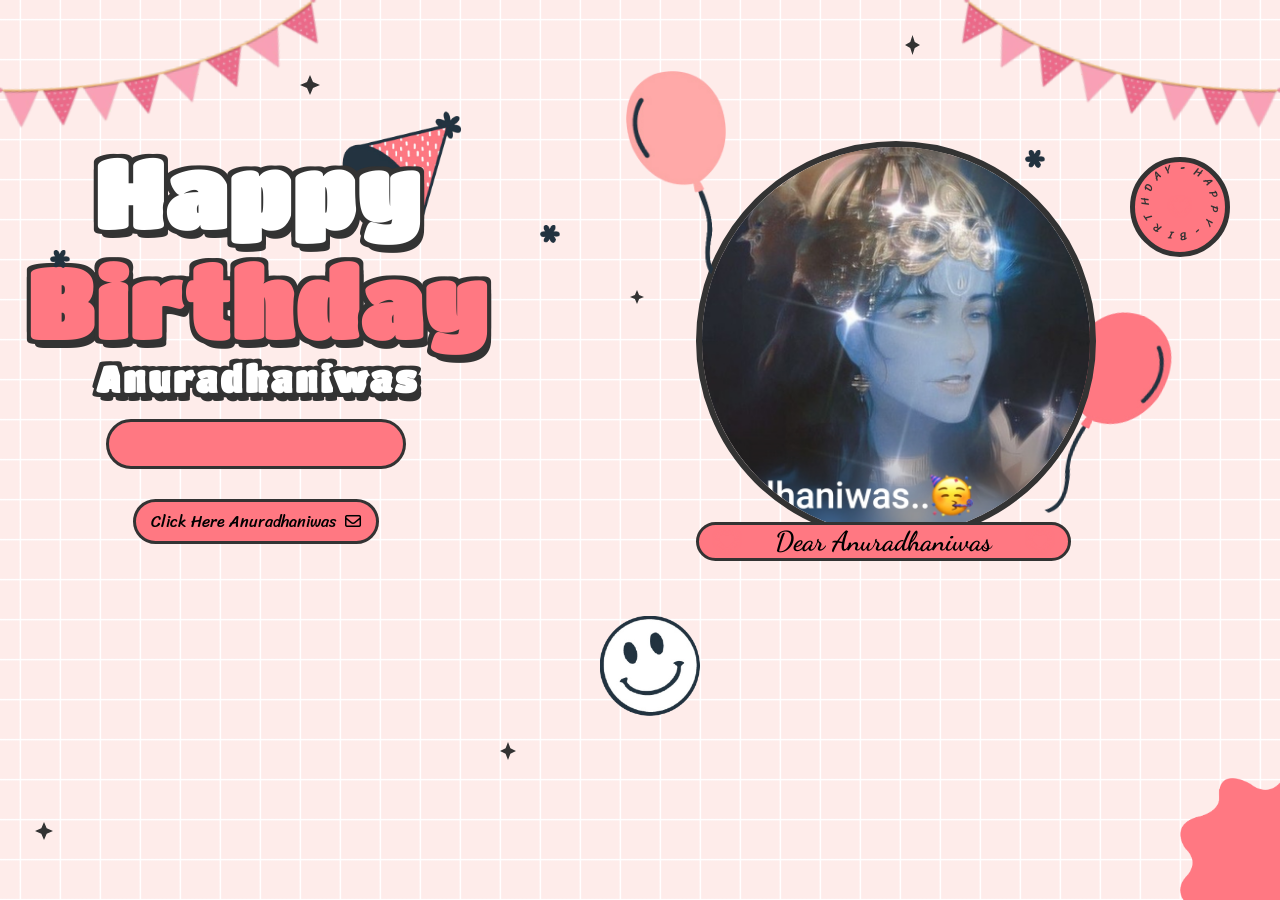
==== index.html @ c4c6d66d "Initial commit" ====
<!DOCTYPE html>
<html lang="en">

<head>
    <meta charset="UTF-8">
    <meta name="viewport" content="width=device-width, initial-scale=1.0">
    <meta name="title" content="Happy Birthday Website 2.0 | Aoudumber Bade">
    <meta name="github" content="https://github.com/Aoudumber-Bade">
    <title>Anuradhaniwas Birthday</title>
    <link rel="stylesheet" href="style.css">
    <link rel="stylesheet" href="https://cdnjs.cloudflare.com/ajax/libs/font-awesome/6.5.1/css/all.min.css"
        integrity="sha512-DTOQO9RWCH3ppGqcWaEA1BIZOC6xxalwEsw9c2QQeAIftl+Vegovlnee1c9QX4TctnWMn13TZye+giMm8e2LwA=="
        crossorigin="anonymous" referrerpolicy="no-referrer" />
    <link
        href="https://fonts.googleapis.com/css2?family=Dancing+Script:wght@500;700&family=Poppins:wght@400;600&display=swap"
        rel="stylesheet">
    <script src="https://code.jquery.com/jquery-3.7.1.min.js"
        integrity="sha256-/JqT3SQfawRcv/BIHPThkBvs0OEvtFFmqPF/lYI/Cxo=" crossorigin="anonymous"></script>
</head>

<body>
    <div id="wrapper">
        <div class="flag__birthday">
            <img src="./images/1.png" alt="" width="350" class="flag__left">
            <img src="./images/1.png" alt="" width="350" class="flag__right">
        </div>
        <div class="content">
            <div class="left">
                <div class="title">
                    <h1 class="happy">
                        <span style="--t: 4s;">H</span>
                        <span style="--t: 4.2s;">a</span>
                        <span style="--t: 4.4s;">p</span>
                        <span style="--t: 4.6s;">p</span>
                        <span style="--t: 4.8s;">y</span>
                    </h1>
                    <h1 class="birthday">
                        <span style="--t: 5s;">B</span>
                        <span style="--t: 5.2s;">i</span>
                        <span style="--t: 5.4s;">r</span>
                        <span style="--t: 5.6s;">t</span>
                        <span style="--t: 5.8s;">h</span>
                        <span style="--t: 6s;">d</span>
                        <span style="--t: 6.2s;">a</span>
                        <span style="--t: 6.4s;">y</span>
                    </h1>
                    <h1 class="anuradhaniwas">
                        <span style="--t: 6.6s;">A</span>
                        <span style="--t: 6.8s;">n</span>
                        <span style="--t: 7.0s;">u</span>
                        <span style="--t: 7.2s;">r</span>
                        <span style="--t: 7.4s;">a</span>
                        <span style="--t: 7.6s;">d</span>
                        <span style="--t: 7.8s;">h</span>
                        <span style="--t: 8.0s;">a</span>
                        <span style="--t: 8.2s;">n</span>
                        <span style="--t: 8.4s;">i</span>
                        <span style="--t: 8.6s;">w</span>
                        <span style="--t: 8.8s;">a</span>
                        <span style="--t: 9.0s;">s</span>
                    </h1>
                    <div class="hat">
                        <img src="./images/hat.png" alt="" width="130">
                    </div>
                </div>
                <div class="date__of__birth">
                    <span></span>
                </div>
                <div class="btn">
                    <button id="btn__letter">
                        <div class="mail">
                            Click Here Anuradhaniwas
                            <i class="fa-regular fa-envelope"></i>
                        </div>
                    </button>

                </div>
            </div>
            <div class="right">
                <div class="box__account">
                    <div class="image">
                        <img src="./images/unnamed.jpeg" alt="">
                    </div>
                    <div class="name">
                        <i class="fa-solid fa-heart"></i>
                        <span>Dear Anuradhaniwas</span>
                        <i class="fa-solid fa-heart"></i>
                    </div>
                    <div class="balloon_one">
                        <img width="100px" src="./images/balloon1.png" alt="">
                    </div>
                    <div class="balloon_two">
                        <img width="100px" src="./images/balloon2.png" alt="">
                    </div>
                </div>
                <div class="cricle">
                    <div class="text__cricle">
                        <span style="--i: 1;">h</span>
                        <span style="--i: 2;">a</span>
                        <span style="--i: 3;">p</span>
                        <span style="--i: 4;">p</span>
                        <span style="--i: 5;">y</span>
                        <span style="--i: 6;">-</span>
                        <span style="--i: 7;">b</span>
                        <span style="--i: 8;">i</span>
                        <span style="--i: 9;">r</span>
                        <span style="--i: 10;">t</span>
                        <span style="--i: 11;">h</span>
                        <span style="--i: 12;">d</span>
                        <span style="--i: 13;">a</span>
                        <span style="--i: 14;">y</span>
                        <span style="--i: 15;">-</span>
                    </div>
                    <i class="fa-solid fa-heart"></i>
                </div>
            </div>
        </div>
        <div class="decorate_star star1" style="--t: 15s;"></div>
        <div class="decorate_star star2" style="--t: 15.2s;"></div>
        <div class="decorate_star star3" style="--t: 15.4s;"></div>
        <div class="decorate_star star4" style="--t: 15.6s;"></div>
        <div class="decorate_star star5" style="--t: 15.8s;"></div>
        <div class="decorate_flower--one" style="--t: 15s;">
            <img width="20" src="./images/decorate_flower.png" alt="">
        </div>
        <div class="decorate_flower--two" style="--t: 15.3s;">
            <img width="20" src="./images/decorate_flower.png" alt="">
        </div>
        <div class="decorate_flower--three" style="--t: 15.6s;">
            <img width="20" src="./images/decorate_flower.png" alt="">
        </div>
        <div class="decorate_bottom">
            <img src="./images/decorate.png" alt="" width="100">
        </div>
        <div class="smiley__icon">
            <img src="./images/smiley_icon.png" alt="" width="100">
        </div>


        <div class="boxMail">
            <i class="fa-solid fa-xmark"></i>
            <div class="boxMail-container">
                <div class="card1">
                    <div class="userImg">
                        <img src="images/unnamed.jpeg" alt="">
                    </div>
                    <h4 class="username">To: Anuradhaniwas 💖<span class="underline"></span></h4>

                    <h3>Happy Birthday</h3>
                    <div class="imageCute">
                        <img src="cute1.png" alt="">
                    </div>
                </div>
                <div class="card2">
                    <div class="card2-content">
                        <h3>To You!</h3>
                        <h2>Anuradhaniwas

                            Ye sirf ek naam nahi, ye naam hi mere liye sab kuch hai

                            Chalo kuch likhne ka prayaas karte hain aapke liye

                            Kabhi naa socha tha ki prem hoga kisi se ab
                            Ki kabhi naa socha tha ki prem hoga kisi se ab

                            Lekin ek Anuradhaniwas naam ke shaqs ne kar di saari kasme jhoothe ab,
                            Ek Anuradhaniwas aaya jeevan me aise
                            Ki fir pata hi nahi chala
                            ki itta khoobsurat prem hota kaise

                            Khair, sachhi kahe to

                            Naa chhodna chaahte aapko
                            Naa bayaan ho paata
                            Bas aankhon me dekh ke samajh jaana
                            Ki "Madhav ki atma" naa sune bina uska din achha nahi jaata

                            Bas
                            I only want to say
                            Ki Anuradhaniwas
                            I just need you

                            Aap jab mile tab khadoos samajhte the
                            Ab bhi ho aap
                            Lekin ab Anuradhaniwas ho

                            Hahh
                            I just love you
                            Happy Birthday jeevan
                            🫶❤️
                        </h2>

                        <div class="music-btn-wrapper">
                            <a href="music_yes.html" class="music-btn">Click for Music 🎵</a>
                        </div>

                        <div class="imageCute2">
                            <img src="cute2.png" alt="">
                        </div>
                    </div>
                </div>
            </div>
        </div>
    </div>

</body>
<script>
    let datetxt = "13 August";
    let datatxtletter = "My love. You are a very special girl. I always silently thank you for coming into my life. Today, I wish you all the best, lots of health, and lots of joy. I always hope we will celebrate many more birthdays like this together. Happy birthday to you.💕";
    let titleLetter = "To you";
    let charArrDate = datetxt.split('');
    let charArrDateLetter = datatxtletter.split('');
    let charArrTitle = titleLetter.split('');
    let currentIndex = 0;
    let currentIndexLetter = 0;
    let currentIndexTitle = 0;
    let date__of__birth = document.querySelector(".date__of__birth span");
    let text__letter = document.querySelector(".text__letter p");
    setTimeout(function () {
        timeDatetxt = setInterval(function () {
            if (currentIndex < charArrDate.length) {
                date__of__birth.textContent += charArrDate[currentIndex];
                currentIndex++;
            }
            else {
                let i = document.createElement("i");
                i.className = "fa-solid fa-star"
                document.querySelector(".date__of__birth").prepend(i)
                document.querySelector(".date__of__birth").appendChild(i.cloneNode(true))
                clearInterval(timeDatetxt)
            }
        }, 100)
    }, 12000)

    var intervalContent;
    var intervalTitle;
    $("#btn__letter").on("click", function () {
        $(".box__letter").slideDown()
        setTimeout(function () {
            $(".letter__border").slideDown();
        }, 1000)
        setTimeout(function () {
            intervalTitle = setInterval(function () {
                if (currentIndexTitle < charArrTitle.length) {
                    document.querySelector(".title__letter").textContent += charArrTitle[currentIndexTitle];
                    let i = document.createElement("i");
                    i.className = "fa-solid fa-heart"
                    document.querySelector(".title__letter").appendChild(i)
                    currentIndexTitle++;
                }
                else {
                    clearInterval(intervalTitle)
                }
            }, 100)
        }, 2000)
        setTimeout(function () {
            document.querySelector("#heart__letter").classList.add("animationOp");
            document.querySelector(".love__img").classList.add("animationOp");
            document.querySelector("#mewmew").classList.add("animationOp");
        }, 2800)
        setTimeout(function () {
            document.querySelectorAll(".heart").forEach((item) => {
                item.classList.add("animation")
            })
        }, 3500)
        setTimeout(function () {
            intervalContent = setInterval(function () {
                if (currentIndexLetter < charArrDateLetter.length) {
                    text__letter.textContent += charArrDateLetter[currentIndexLetter];
                    currentIndexLetter++;
                }
                else {
                    clearInterval(intervalContent)
                }
            }, 50)
        }, 6000)
    })
    $(".close").on("click", function () {
        clearInterval(intervalContent)
        document.querySelector(".title__letter").textContent = "";
        text__letter.textContent = "";
        currentIndexLetter = 0
        currentIndexTitle = 0
        document.querySelector("#heart__letter").classList.remove("animationOp");
        document.querySelector(".love__img").classList.remove("animationOp");
        document.querySelector("#mewmew").classList.remove("animationOp");
        document.querySelectorAll(".heart").forEach((item) => {
            item.classList.remove("animation")
        })
        $(".box__letter").slideUp();
        $(".letter__border").slideUp();
    })



    let mailBox = document.querySelector('.mail')
    let boxmail = document.querySelector('.boxMail')
    var close = document.querySelector('.fa-xmark')
    mailBox.onclick = function () {
        mailBox.classList.toggle('active')
        boxmail.classList.add('active')
    }

    close.addEventListener('click', function () {
        boxmail.classList.remove('active')
    })
</script>

</html>
---- style.css ----
@import url('https://fonts.googleapis.com/css2?family=Coiny&family=Titan+One&display=swap');
@import url('https://fonts.googleapis.com/css2?family=Nerko+One&family=Sriracha&display=swap');
@import url('https://fonts.googleapis.com/css2?family=Dancing+Script:wght@700&display=swap');
*{
    padding: 0;
    margin: 0;
    box-sizing: border-box;
}
:root{
    --color-pink: #feecea;
    --color-white: #fff;
    --color-black: #333;
    --color-text-pink: #FF7882;
    --color-heart: #FF7882;
    --color-bg-letter: #fff8e4;
    --color-border: #DACCBF;
}
html{
    height: 100%;
}
body {
    position: relative;
    font-size: 16px;
    margin: 0;
    padding: 0;
    height: 100%;
    background-image:linear-gradient(var(--color-pink), var(--color-pink));
}
#wrapper{
    position: relative;
    background-color: transparent;
    background-image: linear-gradient(0deg, transparent 24%, rgba(255, 255, 255, 1) 25%, rgba(255, 255, 255, 1) 26%, transparent 27%, transparent 74%, rgba(255, 255, 255, 1) 75%, rgba(255, 255, 255, 1) 76%, transparent 77%, transparent), linear-gradient(90deg, transparent 24%, rgba(255, 255, 255, 1) 25%, rgba(255, 255, 255,1) 26%, transparent 27%, transparent 74%, rgba(255, 255, 255, 1) 75%, rgba(255, 255, 255, 1) 76%, transparent 77%, transparent);
    height:100%;
    background-size:80px 80px;
    overflow: hidden;
    z-index: 1;
}
.flag__birthday{
    display: flex;
    justify-content: space-between;
    transform: translateY(-200px);
    animation: translateYFlag 1.5s 2s forwards;
}
@keyframes translateYFlag{
    to{
        transform: translateY(-10px);
    }
}
.flag__birthday .flag__left{
    transform: rotate(-10deg) translate(-20px,30px);
}
.flag__birthday .flag__right{
    transform: rotate(10deg) translate(20px,30px) scaleX(-1);
}
.content{
    width: 100%;
    position: relative;
    display: flex;
    padding-top: 3rem;
}
.content .left, .content .right{
    position: relative;
    display: flex;
    flex-direction: column;
    justify-content: center;
    align-items: center;
}
.content .left{
    width: 40%;
}
.content .right{
    width: 60%;
}
.left .btn{
    transform: scale(0);
    animation: scaleCricle 2s 16s forwards ease-in-out;
}
#btn__letter{
    position: relative;
    margin-top: 30px;
    background-color: var(--color-text-pink);
    outline: none;
    padding: 5px 15px;
    font-size: 1rem;
    border-radius: 50px;
    border: 3px solid var(--color-black);
    font-family: "Sriracha", cursive;
    display: flex;
    align-items: center;
    justify-content: center;
    cursor: pointer;
    z-index: 2;
    transform: scale(1);
    transition: all .5s ease-in-out;
}
#btn__letter:active{
    transform: scale(0.7);
}
#btn__letter i{
    margin-left: 5px;
}
#btn__letter:hover{
    border-color: var(--color-heart);
    background-color: var(--color-heart);
    color: #fff;
    box-shadow: rgba(0, 0, 0, 0.24) 0px 3px 8px;
}

#btn__letter:hover i{
    animation: rotateHeart 1s infinite linear;
}
@keyframes rotateHeart{
    0%,50%, 100%{
        transform: rotate(0deg);
    }
    25%{
        transform: rotate(12deg);
    }
    75%{
        transform: rotate(-12deg);
    }
}
.title{
    position: relative;
    width: 100%;
    display: flex;
    justify-content: center;
    font-family: "Titan One", sans-serif;
    font-size: 3rem;
    flex-direction: column;
    perspective: 1000px;
}
.title .happy, .title .birthday, .title .anuradhaniwas{
    position: relative;
    text-shadow: 4px 4px var(--color-black), 
                -4px 4px var(--color-black), 
                4px -4px var(--color-black), 
                -4px -4px var(--color-black), 
                4px 8px 0 var(--color-black);
    font-weight: bold;
    display: flex;
    justify-content: center;
}
.title .happy{
    color: var(--color-white);
}
.title .anuradhaniwas {
    color: var(--color-white);
    font-size: 2.3rem;
}
.title .happy span, .title .birthday span, .title .anuradhaniwas span{
    transform: translateY(50px);
    opacity: 0;
    visibility: hidden;
    animation: txtTranslateY .5s var(--t) forwards;
}
@keyframes txtTranslateY{
    100%{
        transform: translateY(0);
        opacity: 1;
        visibility: visible;
    }
}
.title .birthday{
    color: var(--color-text-pink);
}

.title .hat{
    position: absolute;
    right: 45px;
    top: -350px;
    transform: rotate(-40deg);
    z-index: -1;
    animation: topHat 4s 7s forwards ease;
}
@keyframes topHat{
    20%, 30%{
        top: -30px;
        transform-origin: left;
        transform: rotate(-40deg);
    }
    35%, 100%{
        top: -30px;
        transform: rotate(0deg);
    }
}
.date__of__birth, .name{
    display: flex;
    justify-content:space-around;
    align-items: center;
    background-color: var(--color-text-pink);
    border-radius: 50px;
    margin-top: 20px;
    font-family: "Sriracha", cursive;
    
}
.date__of__birth{
    border: 3px solid var(--color-black);
    position: relative;
    transform: translateY(-100px);
    z-index: -1;
    opacity: 0;
    visibility: hidden;
    width: 0px;
    animation: dateOfBirth 5s 9s forwards;
}
@keyframes dateOfBirth{
    20%,40%{
        width: 0px;
        height: 0;
        transform: translateY(0px);
        opacity: 1;
        visibility: visible;
    }
    45%{
        transform: translateY(0px);
        opacity: 1;
        visibility: visible;
        width: 300px;
        height: 0px;
    }
    50%,100%{
        transform: translateY(0px);
        opacity: 1;
        visibility: visible;
        width: 300px;
        height: 50px;
    }
}
.name{
    position: absolute;
    padding: 0px 20px;
    bottom: -20px;
    border: 3px solid var(--color-black);
    font-family: 'Dancing Script', cursive;
}
.date__of__birth span, .name span{
    font-weight: bold;
    margin: 0px 40px;
}
.date__of__birth span{
    font-size: 1.2rem;
}
.name span{
    font-size: 1.7rem;
}
.right .box__account{
    position: relative;
    transform: translateY(700px);
    animation: topBoxImage 8s 7s forwards ease-in;
}
@keyframes topBoxImage{
    to{
        transform: translateY(0);
    }
}
.content .right .image{
    position: relative;
    width: 400px;
    height: 400px;
    border-radius: 50%;
    overflow: hidden;
    display: flex;
    align-items: center;
    border: 6px solid var(--color-black);
}
.content .right .image img{
    width: 100%;
    height: 100%;
    object-fit: cover;
}
.cricle{
    position: absolute;
    top: 20px;
    right: 50px;
    display: flex;
    justify-content: center;
    align-items: center;
    transform: scale(0);
    animation: scaleCricle 3s 15s forwards ease-in-out;
}
@keyframes scaleCricle {
    0%{
        transform: scale(0);
    }
    10%{
        transform: scale(1.3);
    }
    20%{
        transform: scale(0.7);
    }
    30%,100%{
        transform: scale(1);
    }

}
.text__cricle{
    width: 100px;
    height: 100px;
    background-color: var(--color-text-pink);
    border-radius: 50%;
    border: 5px solid var(--color-black);
    display: flex;
    justify-content: center;
    align-items: center;
    animation: rotateCricle 5s linear infinite;
}
@keyframes rotateCricle{
    to{
        transform: rotate(360deg);
    }
}
.text__cricle span{
    top: 0%;
    left: 50%;
    position: absolute;
    color: var(--color-black);
    transform: rotate(calc(var(--i) * 24deg));
    transform-origin: 0 45px;
    font-family: "Sriracha", cursive;
    text-transform: uppercase;
    font-size: 0.7rem;
}
.fa-heart{
    color: var(--color-heart);
    filter: drop-shadow(0 0 3px var(--color-heart));
    animation: scaleHeart 1s infinite linear;
}
.cricle .fa-heart{
    position: absolute;
    transform: scale(0.85);
}
@keyframes scaleHeart{
    50%{
        transform: scale(1.2);
    }
}
.right .balloon_one{
    position: absolute;
    top: -70px;
    left: -70px;
    animation: balloon1 2s infinite linear;
}
@keyframes balloon1{
    0%, 50%,100%{
        transform-origin: bottom right;
        transform: rotate(0deg);
    }
    25%{
        transform-origin: bottom right;
        transform: rotate(3deg);
    }
    75%{
        transform-origin: bottom right;
        transform: rotate(-3deg);
    }
}
.right .balloon_two{
    position: absolute;
    top: 170px;
    right: -65px;
    z-index: -1;
    transform: rotate(10deg);
    animation: balloon2 2s infinite linear;
}
@keyframes balloon2 {
    0%,50%,100%{
        transform-origin: bottom left;
        transform: rotate(10deg);
    }
    25%{
        transform-origin: bottom left;
        transform: rotate(7deg);
    }
    75%{
        transform-origin: bottom left;
        transform: rotate(13deg);
    }
}

.decorate_star{
    position: absolute;
    transform: scale(0);
    background-color: var(--color-black);
    clip-path: polygon(0 50%, 35% 35%, 50% 0, 65% 35%, 100% 50%, 65% 65%, 50% 100%, 35% 65%);
    animation: scaleCricle 3s var(--t) forwards, 
            scaleStar 2s 16s infinite ease-in-out;
}
.decorate_star.star1{
    width: 20px;
    height: 20px;
    top: 75px;
    left: 300px;
}
.decorate_star.star2{
    width: 15px;
    height: 20px;
    top: 35px;
    right: 360px;
}
.decorate_star.star3{
    width: 14px;
    height: 14px;
    top: 290px;
    left: 630px;
}
.decorate_star.star4{
    width: 18px;
    height: 18px;
    bottom: 60px;
    left: 35px;
}
.decorate_star.star5{
    width: 16px;
    height: 18px;
    bottom: 140px;
    left: 500px;
}
@keyframes scaleStar {
    25%{
        transform: scale(0.8);
    }
    50%{
        transform: scale(1.1);
    }
}
.decorate_bottom{
    position: absolute;
    right: 0;
    bottom: -10px;
}
.decorate_flower--one{
    position: absolute;
    top: 250px;
    left: 50px;
    transform: scale(0);
    animation: scaleCricle 3s var(--t) forwards ease-in-out;
}
.decorate_flower--two{
    position: absolute;
    top: 225px;
    left: 540px;
    transform: scale(0);
    animation: scaleCricle 3s var(--t) forwards ease-in-out;
}
.decorate_flower--three{
    position: absolute;
    top: 150px;
    right: 235px;
    transform: scale(0);
    animation: scaleCricle 3s var(--t) forwards ease-in-out;
}
.smiley__icon{
    position: absolute;
    bottom: 180px;
    left: 600px;
    transform: scale(0);
    animation: scaleCricle 3s 15s forwards ease-in-out;
}


.box__letter{
    position: fixed;
    top: 0;
    left: 0;
    background-color: rgba(0,0,0,.5);
    width: 100%;
    height: 100%;
    z-index: 10;
    display: none;
}
.box__letter .letter__border{
    position: absolute;
    width: 55vw;
    height: 450px;
    background-color: var(--color-white);
    border-radius: 27px;
    padding: 17px;
    box-shadow: rgba(0, 0, 0, 0.24) 0px 3px 8px;
    top: 50%;
    left: 50%;
    transform: translate(-50%,-50%);
    display: none;
}
.letter__border .close{
    position: absolute;
    right: -10px;
    top: -10px;
    width: 30px;
    height: 30px;
    background-color: var(--color-white);
    border-radius: 50%;
    display: flex;
    justify-content: center;
    align-items: center;
    box-shadow: rgba(99, 99, 99, 0.2) 0px 2px 8px 0px;
    cursor: pointer;
}
.letter__border .letter{
    width: 100%;
    height: 100%;
    background-color: var(--color-bg-letter);
    border-radius: 10px;
    padding-top: 15px;
}
.letter__border .letter .title__letter{
    text-align: center;
    font-family: 'Dancing Script', cursive;
    font-weight: bold;
    font-size: 2.4rem;
}
.title__letter .fa-solid{
    margin-left: 5px;
    font-size: 1.3rem;
}
.letter__border .letter .content__letter{
    position: relative;
    width: 100%;
    height: 100%;
    display: flex;
    padding-top: 1.5rem;
    padding-bottom: 70px;
}
.letter__border .letter .content__letter .left{
    position: relative;
    width: 50%;
    height: 100%;
    padding: 1.7rem;
    border-right: 3px solid var(--color-border);
}
.content__letter .left #heart__letter{
    opacity: 0;
    width: 100%;
}
#heart__letter.animationOp{
    animation: opacityHeart 1s 1s forwards;
}
@keyframes opacityHeart{
    to{
        opacity: 1;
    }
}
.content__letter .left .heart{
    position: absolute;
    opacity: 0;
}
.content__letter .left .heart.animation{
    animation: scaleHeartLetter 1s var(--t) infinite ease-in-out;
}
@keyframes scaleHeartLetter{
    0%{
        opacity: 1;
        transform: scale(0);
    }
    10%{
        opacity: 1;
        transform: scale(1.3);
    }
    20%{
        opacity: 1;
        transform: scale(0.7);
    }
    30%,100%{
        opacity: 1;
        transform: scale(1);
    }
    
}
.content__letter .left .heart_1{
    top: 90px;
    left: 30px;
}
.content__letter .left .heart_2{
    top: 20px;
    right: 70px;
}
.content__letter .left .heart_3{
    bottom: 50px;
    left: 145px;
}
.content__letter .left .heart_4{
    top: 140px;
    right: 35px;
}
.content__letter .right{
    position: relative;
    width: 50%;
}
.content__letter .right .love__img{
    opacity: 0;
    position: absolute;
    right: 20px;
    top: -100px;
}
.love__img.animationOp{
    animation: opacityHeart 1s 1s forwards;
}
.content__letter .right .text__letter{
    margin-top: 60px;
    padding: 20px 15px 10px 15px;
    font-family: 'Dancing Script', cursive;
    font-size: 1.3rem;
}
.content__letter .right #mewmew{
    position: absolute;
    bottom: 0;
    right: 0;
    opacity: 0;
}
#mewmew.animationOp{
    animation: opacityHeart 1s 1s forwards;
}


#copy {
    position: fixed;
    bottom: 12px;
    left: 50%;
    transform: translateX(-50%);
    font-size: 1rem;
}

#copy a {
    text-decoration: none;
    color: #191919d7;
}

#copy p {
    color: #4275ff;
    text-align: center;
    font-weight: 700;
    cursor: pointer;
}



@media screen and (max-width: 658px)   {

    .flag__birthday .flag__left {
        transform: rotate(-10deg) translate(-119px,3px);
    }

    .flag__birthday .flag__right {
        transform: rotate(10deg) translate(-106px,39px) scaleX(-1);
    }

    .content {
        width: 100%;
        position: relative;
        display: flex;
        flex-direction: column;
        justify-content: center;
        gap: 25px;
        align-items: center;
        padding-top: 2rem;
    }

    .title {
        position: relative;
        width: 100%;
        display: flex;
        justify-content: center;
        font-family: "Titan One", sans-serif;
        font-size: 1.5rem;
        letter-spacing: 8px;
        flex-direction: column;
        perspective: 1000px;
    }

    .title .anuradhaniwas {
        font-size: 1.1rem !important;
        letter-spacing: 4px !important;
    }

    #btn__letter {
        position: relative;
        margin-top: 17px;
        width: 209px;
        background-color: var(--color-text-pink);
        outline: none;
        padding: 6px 4px;
        font-size: 1rem;
        border-radius: 50px;
        border: 3px solid var(--color-black);
        font-family: "Sriracha", cursive;
        display: flex;
        align-items: center;
        justify-content: center;
        cursor: pointer;
        z-index: 2;
        /* transform: scale(1); */
        transition: all .5s ease-in-out;
    }

    .cricle {
        position: absolute;
        top: 10px;
        right: -54px;
        display: flex;
        justify-content: center;
        align-items: center;
        transform: scale(0);
        animation: scaleCricle 3s 15s forwards ease-in-out;
    }

    .title .hat {
        position: absolute;
        right: -98px;
        top: -51px !important;
        transform: rotate(-40deg);
        z-index: -1;
        animation: topHat 4s 7s forwards ease;
    }

    .box__letter .letter__border {
        position: absolute;
        width: 90vw;
        height: 315px;
        background-color: var(--color-white);
        border-radius: 27px;
        padding: 17px;
        box-shadow: rgba(0, 0, 0, 0.24) 0px 3px 8px;
        top: 50%;
        left: 50%;
        transform: translate(-50%,-50%);
        display: none;
    }

    .letter__border .letter {
        width: 100%;
        height: 100%;
        background-color: var(--color-bg-letter);
        border-radius: 10px;
        padding-top: 15px;
    }

    .letter__border .letter .title__letter {
        text-align: center;
        font-family: 'Dancing Script', cursive;
        font-weight: bold;
        font-size: 1.4rem;
    }

    .letter__border .letter .content__letter {
        position: relative;
        width: 100%;
        height: 100%;
        display: flex;
        padding-top: .7rem;
        padding-bottom: 70px;
    }

    .content__letter .right .text__letter {
        margin-top: -14px;
        padding: 20px 15px 10px 15px;
        font-family: 'Dancing Script', cursive;
        font-size: .8rem;
    }

    .content__letter .right .love__img {
        opacity: 0;
        position: absolute;
        right: 126px;
        top: 167px;
    }

    .love__img img {
 
            width: 84px;

    }

    .content .right .image {
        position: relative;
        width: 200px;
        height: 200px;
        border-radius: 50%;
        overflow: hidden;
        display: flex;
        align-items: center;
        border: 6px solid var(--color-black);
    }

    .name {
        position: absolute;
        padding: 0px 3px;
        bottom: -6px;
        border: 3px solid var(--color-black);
    }

    .name span {
        font-size: 1rem;
    }

    .right .balloon_one {
        position: absolute;
        top: 10px;
        left: -77px;
        animation: balloon1 2s infinite linear;
    }

    .right .balloon_one img{
        width: 76px !important;
    }

    /* Mobile Responsive Styles for Mailbox */
    .boxMail .boxMail-container {
        width: 90vw !important;
        height: 500px !important;
        transform: scale(0.9) !important;
    }
    
    .boxMail .boxMail-container .card1 h3 {
        font-size: 20px !important;
        letter-spacing: 2px !important;
    }
    
    .boxMail .boxMail-container .card1 .userImg {
        width: 60px !important;
        height: 60px !important;
        margin-bottom: 10px !important;
    }
    
    .boxMail .boxMail-container .card2 h3 {
        font-size: 24px !important;
        padding: 15px 0px 5px 0px !important;
        text-align: center !important;
    }
    
    .boxMail .boxMail-container .card2 h2 {
        font-size: 16px !important;
        line-height: 1.5 !important;
        padding: 0 20px 20px 20px !important;
        text-indent: 10px !important;
    }
    
    .boxMail .boxMail-container .card2 .card2-content .music-btn-wrapper {
        margin: 15px auto !important;
        position: static !important;
        transform: none !important;
    }
    .boxMail .boxMail-container .card2 .card2-content .music-btn {
        font-size: 14px !important;
        padding: 8px 18px !important;
    }

    .boxMail.active .boxMail-container .card1 {
        transform: translate(-50%, -50%) rotateY(-140deg) !important;
    }
}







.boxMail{
    position: fixed;
    background: rgb(0, 0, 0, 0.8);
    width: 100%;
    height: 100%;
    opacity: 0;
    top: 0;
    display: flex;
    justify-content: center;
    align-items: center;
    transform: scale(0.3);
    visibility: hidden;
    transition: all 0.5s;
    z-index: 100000000;
}
.boxMail.active{
    opacity: 1;
    visibility: visible;
    transform: scale(1);
}
.boxMail .boxMail-container{
    position: absolute;
    width: 850px;
    height: 600px;
    display: flex;
    margin: 0;
    transform: scale(0.9);
    -webkit-perspective: 2000px;
    perspective: 2000px;
    transition: all 0.5s;
}
.boxMail .boxMail-container:hover{
    transform: rotate(-5deg);
    filter: drop-shadow(0 0 10px #FF7882);
}
.boxMail.active .boxMail-container .card1{
    transform: translate(-50%, -50%) rotateY(-140deg);
}
.boxMail .boxMail-container .card1,
.boxMail .boxMail-container .card2{
    position: absolute;
    width: 100%;
    height: 100%;
    top: 50%;
    left: 50%;
    transform: translate(-50%, -50%);
    border: 1px solid black;
}
.boxMail .boxMail-container .card1 {
    position: absolute;
    width: 50%;
    height: 100%;
    background: linear-gradient(to right, #FF7882, #FF7882 63%);
    color: white;
    display: flex;
    justify-content: center;
    align-items: center;
    flex-direction: column;
}
.boxMail-container .card1{
    z-index: 1;
    -webkit-transform-style: preserve-3d;
    transform-style: preserve-3d;
    transform-origin: left;
    transition: all 1s ease-in-out;
}
.boxMail .boxMail-container .card1 .userImg{
    position: relative;
    width: 80px;
    height: 80px;
    background-color: white;
    border-radius: 50%;
    overflow: hidden;
    border: 2px solid white;
    cursor: pointer;
    margin-bottom: 20px;
}
.boxMail .boxMail-container .card1 .userImg img{
    position: absolute;
    object-fit: cover;
    width: calc(100%);
    height: calc(100%);
}
.boxMail .boxMail-container .card1 h3{
    font-family: 'Dancing Script', cursive;
    font-size: 40px;
    text-transform: uppercase;
    width: 80%;
    text-align: center;
    line-height: 1.5;
    letter-spacing: 5px;
    transform: rotate(-5deg);
    text-shadow: 0 0 5px white,
                0 0 10px white;
}
.boxMail .boxMail-container .card2{
    position: relative;
    width: 50%;
    height: 100%;
    background: linear-gradient(to right, #e0e0e0, #ffffff 30%);
    -webkit-transform-style: preserve-3d;
    transform-style: preserve-3d;
    transform-origin: left;
    transition: all 1s;
}
.boxMail .boxMail-container .card2 .card2-content {
    width: 100%;
    height: 100%;
    position: relative;
    background-color: #FF7882;
    transition: all 1s;
    overflow-y: auto;
    font-family: "Inter", serif;
    color: #fff;
}
.boxMail .boxMail-container .card2 .card2-content::-webkit-scrollbar {
    width: 6px;
}
.boxMail .boxMail-container .card2 .card2-content::-webkit-scrollbar-track {
    background: rgba(0, 0, 0, 0.05);
    border-radius: 10px;
}
.boxMail .boxMail-container .card2 .card2-content::-webkit-scrollbar-thumb {
    background: rgba(255, 255, 255, 0.5);
    border-radius: 10px;
}
.boxMail .boxMail-container .card2 .card2-content::-webkit-scrollbar-thumb:hover {
    background: rgba(255, 255, 255, 0.8);
}
.boxMail.active .boxMail-container .card2-content{
    transform: translate(20px, 20px);
    box-shadow: -1px -1px 5px rgb(0, 0, 0, 0.4);
}
.boxMail .boxMail-container .card2 h3{
    font-family: 'Dancing Script', cursive;
    padding: 20px 0px 10px 0px;
    text-align: center;
    opacity: 0;
    visibility: hidden;
    font-size: 32px;
    text-shadow: 0 0 8px #FF7882;
}
.boxMail.active .boxMail-container .card2 h3{
    animation: texth3 2s forwards;
    animation-delay: 1s;
    transition: 1s;
}
@keyframes texth3{
    0%{
        opacity: 0;
        visibility: visible;
        transform: translateY(10px);
    }
    100%{
        opacity: 1;
        visibility: visible;
        transform: translateY(0);
    }
}
.boxMail .boxMail-container .card2 h2{
    font-family: 'Dancing Script', cursive;
    padding: 0px 20px 10px 20px;
    text-indent: 20px;
    font-size: 22px;
    line-height: 1.5;
    opacity: 0;
    white-space: pre-line;
}
.boxMail.active .boxMail-container .card2 h2{
    animation: texth2 2s forwards;
    animation-delay: 2.2s;
    transition: 1s;
}
.boxMail .boxMail-container .card2 .card2-content .music-btn-wrapper {
    display: flex;
    justify-content: center;
    margin: 25px auto 40px auto;
    opacity: 0;
    z-index: 10;
    width: max-content;
}
.boxMail.active .boxMail-container .card2 .music-btn-wrapper {
    animation: btnFadeIn 1.5s forwards;
    animation-delay: 3.5s;
}
.boxMail .boxMail-container .card2 .card2-content .music-btn {
    display: inline-block;
    padding: 10px 25px;
    background-color: #fff;
    color: #FF7882;
    border: 2px solid #fff;
    border-radius: 25px;
    font-family: "Sriracha", cursive;
    font-size: 16px;
    text-decoration: none;
    cursor: pointer;
    box-shadow: 0 4px 15px rgba(0, 0, 0, 0.2);
    transition: all 0.3s ease-in-out;
}
.boxMail .boxMail-container .card2 .card2-content .music-btn:hover {
    background-color: transparent;
    color: #fff;
    border-color: #fff;
    transform: scale(1.05);
    box-shadow: 0 6px 20px rgba(255, 255, 255, 0.4);
}
@keyframes btnFadeIn {
    0% {
        opacity: 0;
        transform: translateY(20px);
    }
    100% {
        opacity: 1;
        transform: translateY(0);
    }
}
@keyframes texth2{
    0%{
        opacity: 0;
    }
    100%{
        opacity: 1;
    }
}
.boxMail .boxMail-container .card2 .card2-content .imageCute2{
    position: absolute;
    top: 5px;
    left: 20px;
    opacity: 0;
    transition: 1s;
}
.boxMail.active .boxMail-container .card2 .card2-content .imageCute2{
    animation: cute3 1s linear infinite,
                cute4 3s 1s forwards;
    animation-delay: 1.5s;
    transition: 1s;
}
@keyframes cute3{
    0%{
        opacity: 1;
        transform: rotate(0deg);
    }
    25%{
        opacity: 1;
        transform: rotate(5deg);
    }
    50%{
        opacity: 1;
        transform: rotate(0deg);
    }
    75%{
        opacity: 1;
        transform: rotate(-5deg);
    }
    100%{
        opacity: 1;
        transform: rotate(0deg);
    }
}
@keyframes cute4{
    0%{
        left: 20px;
    }
    100%{
        left: 100px;
    }
}
.boxMail .boxMail-container .card2 .card2-content .imageCute2 img{
    width: 40px;
}
.boxMail .fa-xmark{
    position: fixed;
    top: 0;
    right: 0;
    font-size: 30px;
    padding: 10px 25px;
    cursor: pointer;
    color: white;
    z-index: 10000000000000000;
}
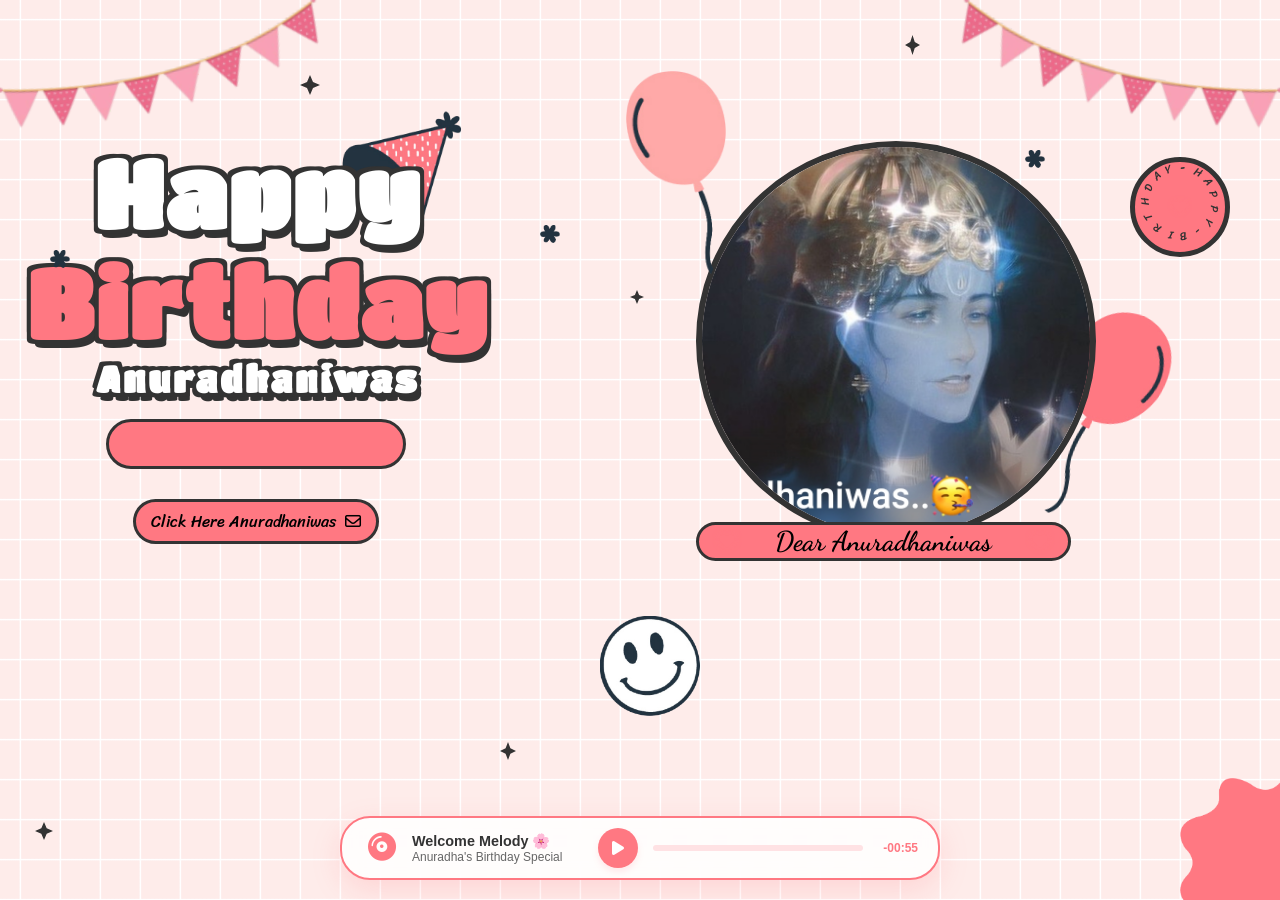
==== commit ac4d0b75: "update music" ====
--- a/index.html
+++ b/index.html
@@ -199,6 +199,37 @@
                         </div>
                     </div>
                 </div>
+            </div>
+        </div>
+    </div>
+
+    <!-- Bottom Music Player Bar -->
+    <div id="bottom-music-player">
+        <audio id="bg-audio" src="music/forntpage.mp3" preload="auto" loop></audio>
+        <div class="player-container">
+            <div class="player-left">
+                <div class="disc-wrapper">
+                    <div class="disc">
+                        <i class="fa-solid fa-compact-disc"></i>
+                    </div>
+                </div>
+                <div class="song-info">
+                    <span class="song-name">Welcome Melody 🌸</span>
+                    <span class="song-artist">Anuradha's Birthday Special</span>
+                </div>
+            </div>
+            
+            <div class="player-center">
+                <button id="player-play-btn" class="player-btn" aria-label="Play/Pause">
+                    <i class="fa-solid fa-play"></i>
+                </button>
+            </div>
+            
+            <div class="player-right">
+                <div class="progress-container" id="player-progress-container">
+                    <div class="progress-bar" id="player-progress-bar"></div>
+                </div>
+                <span class="time-remaining" id="player-time-remaining">-00:00</span>
             </div>
         </div>
     </div>
@@ -304,6 +335,99 @@
     close.addEventListener('click', function () {
         boxmail.classList.remove('active')
     })
+
+    // Bottom Music Player logic
+    const audio = document.getElementById('bg-audio');
+    const playBtn = document.getElementById('player-play-btn');
+    const playerBar = document.getElementById('bottom-music-player');
+    const progressBar = document.getElementById('player-progress-bar');
+    const progressContainer = document.getElementById('player-progress-container');
+    const timeRemaining = document.getElementById('player-time-remaining');
+    const disc = document.querySelector('.disc');
+    
+    let userPaused = false;
+    
+    // Show player bar
+    setTimeout(() => {
+        playerBar.classList.add('show');
+    }, 1000);
+    
+    // Try to play audio automatically
+    function tryPlay() {
+        if (!userPaused) {
+            audio.play().then(() => {
+                updatePlayState(true);
+            }).catch(err => {
+                console.log("Autoplay blocked by browser. Waiting for user interaction.");
+            });
+        }
+    }
+    
+    window.addEventListener('load', tryPlay);
+    
+    // Fallback: play on first user interaction
+    document.addEventListener('click', () => {
+        if (audio.paused && !userPaused) {
+            audio.play().then(() => {
+                updatePlayState(true);
+            }).catch(err => console.log("Play failed:", err));
+        }
+    }, { once: true });
+    
+    // Toggle play/pause
+    playBtn.addEventListener('click', (e) => {
+        e.stopPropagation(); // prevent triggering the document-wide click handler
+        if (audio.paused) {
+            audio.play().then(() => {
+                userPaused = false;
+                updatePlayState(true);
+            });
+        } else {
+            audio.pause();
+            userPaused = true;
+            updatePlayState(false);
+        }
+    });
+    
+    function updatePlayState(isPlaying) {
+        if (isPlaying) {
+            playBtn.innerHTML = '<i class="fa-solid fa-pause"></i>';
+            disc.style.animationPlayState = 'running';
+        } else {
+            playBtn.innerHTML = '<i class="fa-solid fa-play"></i>';
+            disc.style.animationPlayState = 'paused';
+        }
+    }
+    
+    // Update progress and remaining time
+    audio.addEventListener('timeupdate', updateProgress);
+    audio.addEventListener('durationchange', updateProgress);
+    
+    function updateProgress() {
+        if (!audio.duration) return;
+        
+        // Progress bar width
+        const progressPercent = (audio.currentTime / audio.duration) * 100;
+        progressBar.style.width = `${progressPercent}%`;
+        
+        // Remaining time calculation
+        const timeLeft = audio.duration - audio.currentTime;
+        const minutes = Math.floor(timeLeft / 60);
+        const seconds = Math.floor(timeLeft % 60);
+        timeRemaining.textContent = `-${minutes.toString().padStart(2, '0')}:${seconds.toString().padStart(2, '0')}`;
+    }
+    
+    // Seek audio on progress bar click
+    progressContainer.addEventListener('click', (e) => {
+        e.stopPropagation();
+        const width = progressContainer.clientWidth;
+        const clickX = e.offsetX;
+        const duration = audio.duration;
+        
+        if (duration) {
+            audio.currentTime = (clickX / width) * duration;
+        }
+    });
 </script>
 
 </html>
--- a/style.css
+++ b/style.css
@@ -1134,4 +1134,164 @@
     cursor: pointer;
     color: white;
     z-index: 10000000000000000;
+}
+
+/* Bottom Music Player Bar */
+#bottom-music-player {
+    position: fixed;
+    bottom: 20px;
+    left: 50%;
+    transform: translateX(-50%) translateY(150%);
+    width: 90%;
+    max-width: 600px;
+    background: rgba(255, 255, 255, 0.85);
+    backdrop-filter: blur(10px);
+    -webkit-backdrop-filter: blur(10px);
+    border: 2px solid var(--color-text-pink);
+    border-radius: 30px;
+    box-shadow: 0 10px 30px rgba(255, 120, 130, 0.2);
+    padding: 10px 20px;
+    z-index: 9999;
+    transition: transform 0.5s cubic-bezier(0.175, 0.885, 0.32, 1.275);
+    font-family: 'Poppins', sans-serif;
+}
+
+#bottom-music-player.show {
+    transform: translateX(-50%) translateY(0);
+}
+
+#bottom-music-player .player-container {
+    display: flex;
+    align-items: center;
+    justify-content: space-between;
+    gap: 15px;
+    width: 100%;
+}
+
+.player-left {
+    display: flex;
+    align-items: center;
+    gap: 10px;
+    flex: 1;
+    min-width: 0; /* Prevents overflow */
+}
+
+.disc-wrapper {
+    width: 40px;
+    height: 40px;
+    display: flex;
+    align-items: center;
+    justify-content: center;
+}
+
+.disc {
+    font-size: 28px;
+    color: var(--color-text-pink);
+    animation: rotateDisc 3s infinite linear;
+    animation-play-state: paused;
+}
+
+@keyframes rotateDisc {
+    from {
+        transform: rotate(0deg);
+    }
+    to {
+        transform: rotate(360deg);
+    }
+}
+
+.song-info {
+    display: flex;
+    flex-direction: column;
+    min-width: 0;
+}
+
+.song-name {
+    font-size: 0.9rem;
+    font-weight: 600;
+    color: var(--color-black);
+    white-space: nowrap;
+    overflow: hidden;
+    text-overflow: ellipsis;
+}
+
+.song-artist {
+    font-size: 0.75rem;
+    color: #666;
+    white-space: nowrap;
+    overflow: hidden;
+    text-overflow: ellipsis;
+}
+
+.player-center {
+    display: flex;
+    align-items: center;
+}
+
+.player-btn {
+    width: 40px;
+    height: 40px;
+    border-radius: 50%;
+    border: none;
+    background-color: var(--color-text-pink);
+    color: var(--color-white);
+    font-size: 16px;
+    cursor: pointer;
+    display: flex;
+    align-items: center;
+    justify-content: center;
+    transition: all 0.3s ease;
+    box-shadow: 0 4px 6px rgba(255, 120, 130, 0.15);
+}
+
+.player-btn:hover {
+    transform: scale(1.1);
+    background-color: var(--color-heart);
+    box-shadow: 0 6px 12px rgba(255, 120, 130, 0.3);
+}
+
+.player-right {
+    display: flex;
+    align-items: center;
+    gap: 10px;
+    flex: 1.2;
+}
+
+.progress-container {
+    flex: 1;
+    height: 6px;
+    background-color: rgba(255, 120, 130, 0.2);
+    border-radius: 3px;
+    cursor: pointer;
+    position: relative;
+}
+
+.progress-bar {
+    height: 100%;
+    width: 0%;
+    background-color: var(--color-text-pink);
+    border-radius: 3px;
+    transition: width 0.1s linear;
+}
+
+.time-remaining {
+    font-size: 0.75rem;
+    font-weight: bold;
+    color: var(--color-text-pink);
+    min-width: 45px;
+    text-align: right;
+}
+
+/* Responsiveness for mobile screen */
+@media (max-width: 480px) {
+    #bottom-music-player {
+        padding: 8px 15px;
+        bottom: 10px;
+    }
+    .song-artist {
+        display: none;
+    }
+    .player-right {
+        flex: 1;
+    }
 }
